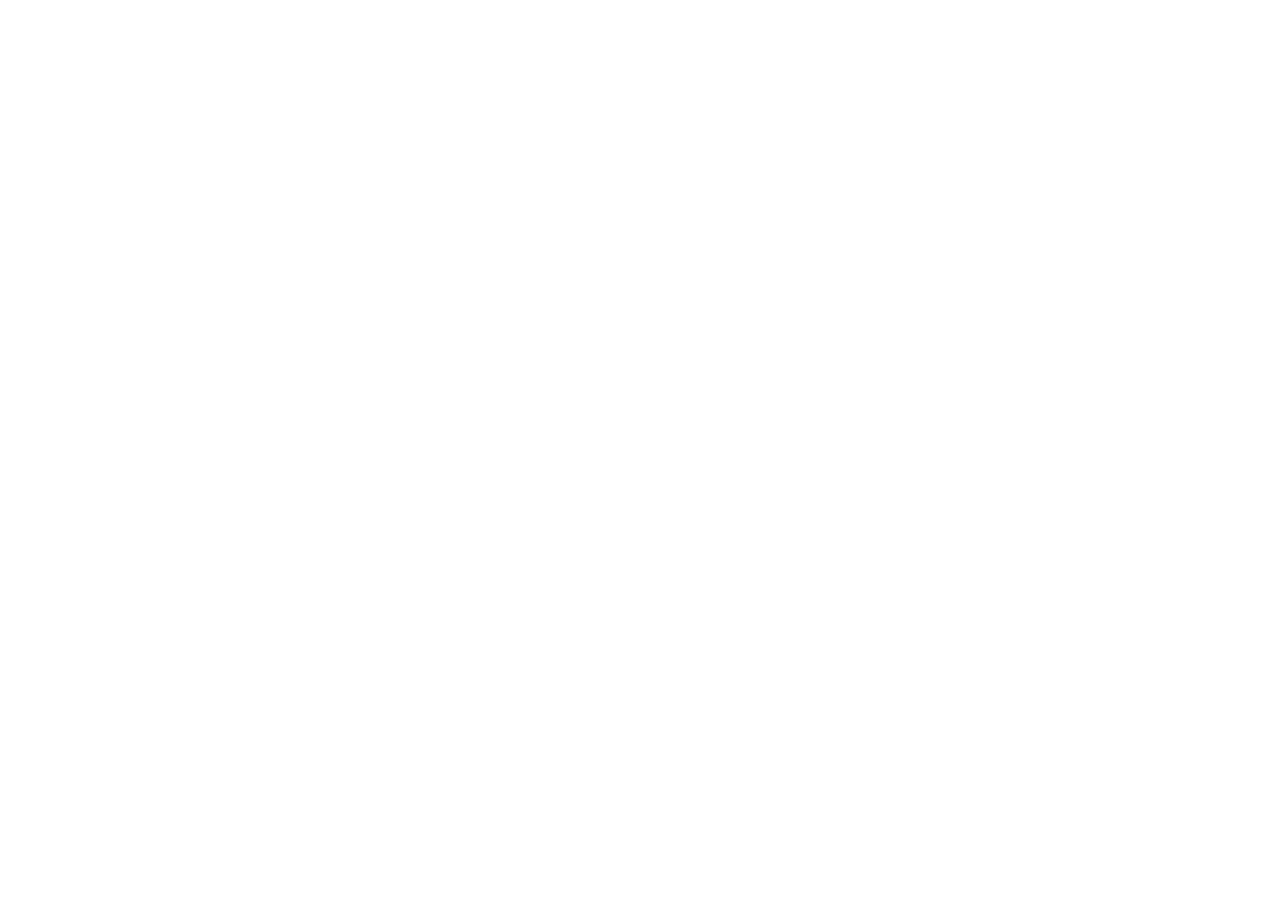
==== canvas.html @ e7ff566a "First Example" ====
<!DOCTYPE html>
<html lang="en">
<head>
    <meta charset="UTF-8">
    <meta http-equiv="X-UA-Compatible" content="IE=edge">
    <meta name="viewport" content="width=device-width, initial-scale=1.0">
    <title>Document</title>
</head>
<body>
    <canvas id="canvasID" width="400" height="400"></canvas>
    <script src="https://d3js.org/d3.v5.js"></script>
    <script src="script.js"></script>
</body>
</html>
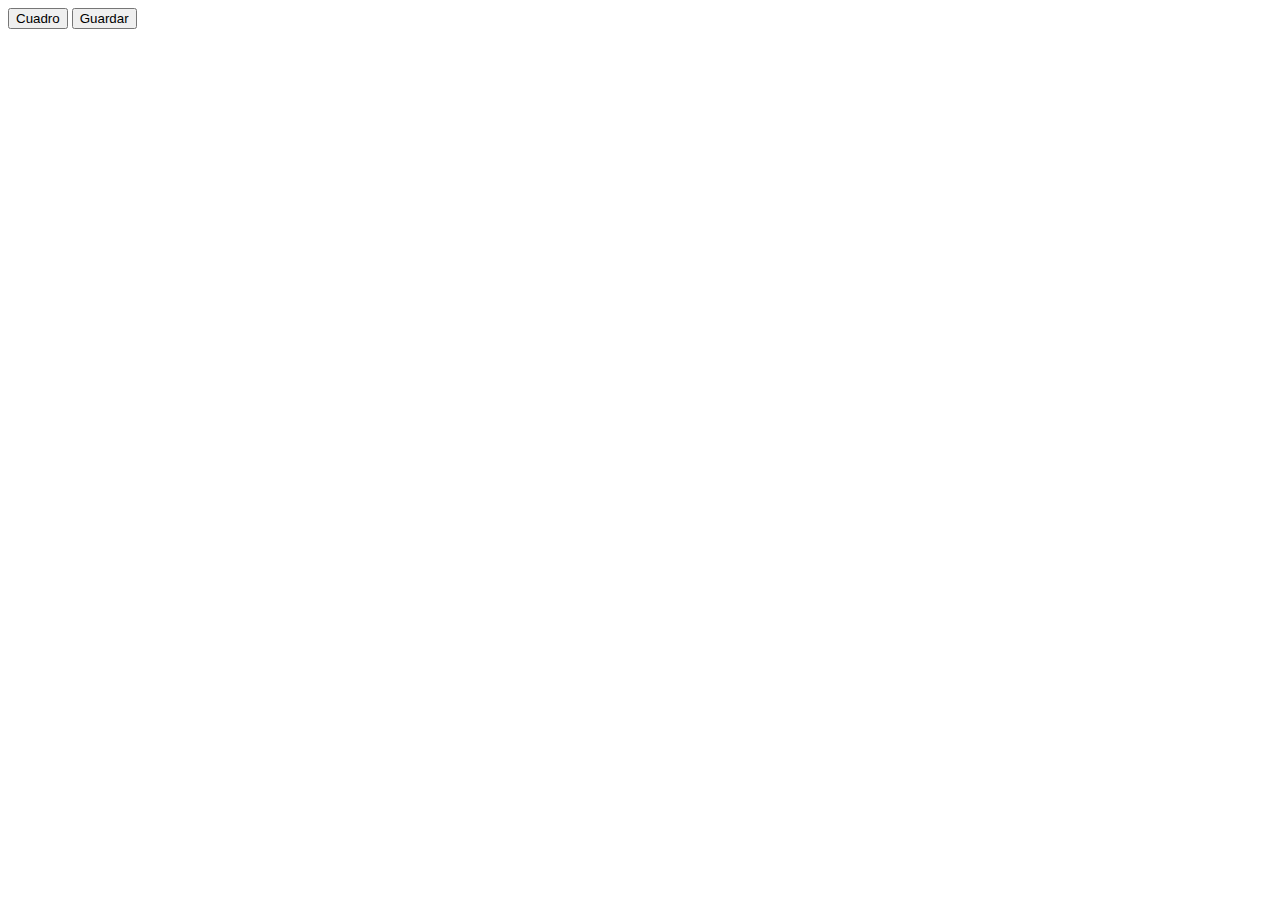
==== commit 3388d252: "new d3 nodes" ====
--- a/canvas.html
+++ b/canvas.html
@@ -7,8 +7,16 @@
     <title>Document</title>
 </head>
 <body>
-    <canvas id="canvasID" width="400" height="400"></canvas>
-    <script src="https://d3js.org/d3.v5.js"></script>
-    <script src="script.js"></script>
+    <div class="container">
+        <button class="btn" onclick="addNode()">Cuadro</button>
+        <button class="btn" onclick="addArray()">Guardar</button>
+        <div id="my_dataviz" width="960" height="500"></div>
+    </div>
+
+    <script src="~/lib/bootstrap/dist/js/bootstrap.bundle.min.js"></script>
+    <script src="~/js/site.js" asp-append-version="true"></script>
+    <script src="~/lib/bootstrap/dist/js/bootstrap.bundle.min.js"></script>
+    <script src="~/js/site.js" asp-append-version="true"></script>
+    <link rel="stylesheet" href="style.css">
 </body>
 </html>--- a/style.css
+++ b/style.css
@@ -0,0 +1,64 @@
+svg {
+ background-color: #FFF;
+ cursor: default;
+ -webkit-user-select: none;
+ -moz-user-select: none;
+ -ms-user-select: none;
+ -o-user-select: none;
+ user-select: none;
+}
+
+ svg:not(.active):not(.ctrl) {
+     cursor: crosshair;
+ }
+
+path.link {
+ fill: none;
+ stroke: #888;
+ stroke-width: 3px;
+ cursor: default;
+}
+
+svg:not(.active):not(.ctrl) path.link {
+ cursor: pointer;
+}
+
+path.link.selected {
+ stroke-dasharray: 10,2;
+}
+
+path.link.dragline {
+ pointer-events: none;
+}
+
+path.link.hidden {
+ stroke-width: 0;
+}
+
+circle.node {
+ stroke-width: 4px;
+ cursor: pointer;
+ fill: #fff;
+}
+
+.node {
+ stroke-width: 4px;
+ cursor: pointer;
+ fill: #fff;
+}
+
+
+/*circle.node.reflexive {
+stroke: #000 !important;
+stroke-width: 2.5px;
+}*/
+
+text {
+ font: 14px sans-serif;
+ pointer-events: none;
+}
+
+ text.id {
+     text-anchor: middle;
+     font-weight: bold;
+ }